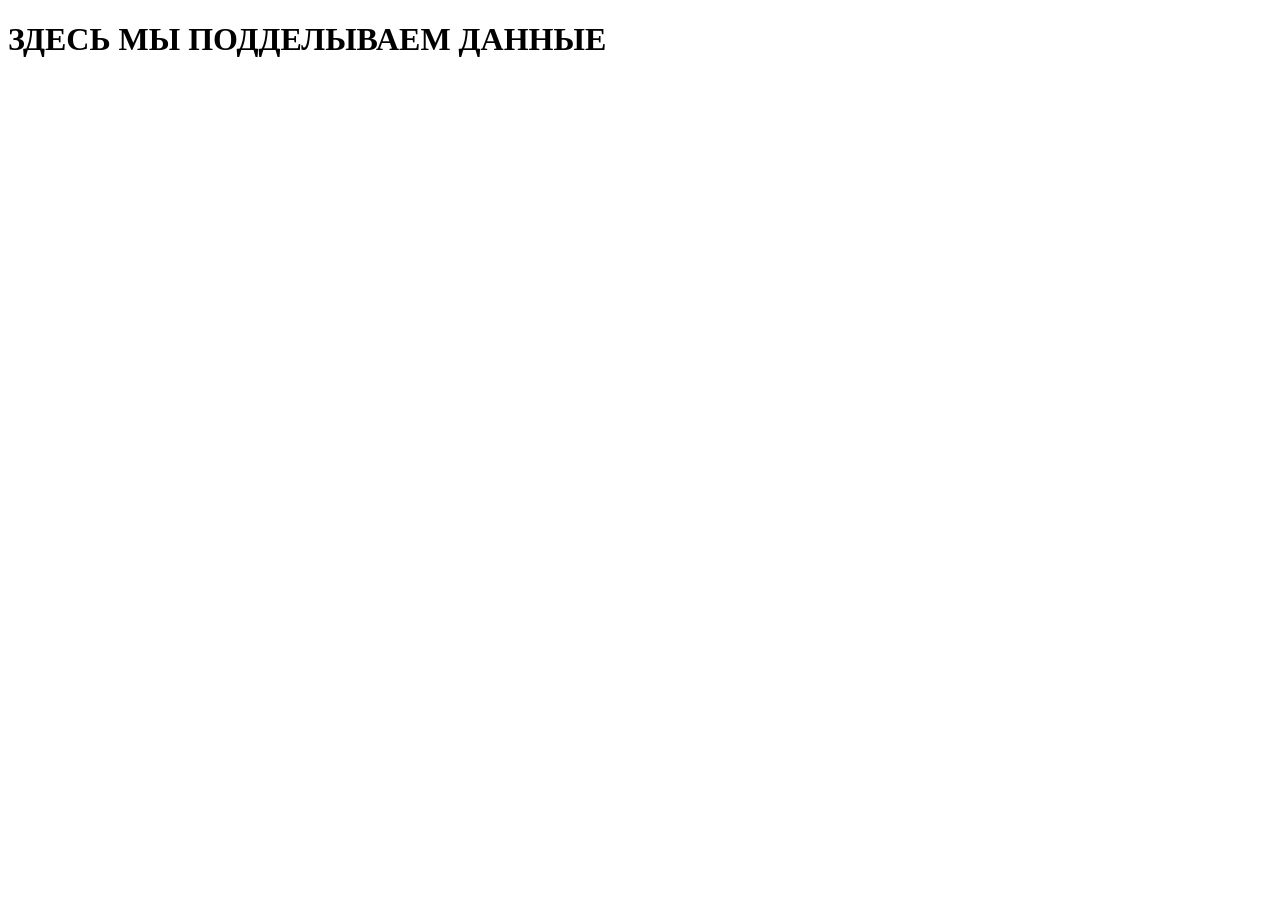
==== forger/index.html @ 7ee0a473 "New project FORGER is created" ====
<!DOCTYPE html>
<html lang="en">

<head>
    <meta charset="UTF-8">
    <meta http-equiv="X-UA-Compatible" content="IE=edge">
    <meta name="viewport" content="width=device-width, initial-scale=1.0">
    <title>FORGER</title>
</head>

<body>
    <h1>ЗДЕСЬ МЫ ПОДДЕЛЫВАЕМ ДАННЫЕ</h1>
</body>

</html>
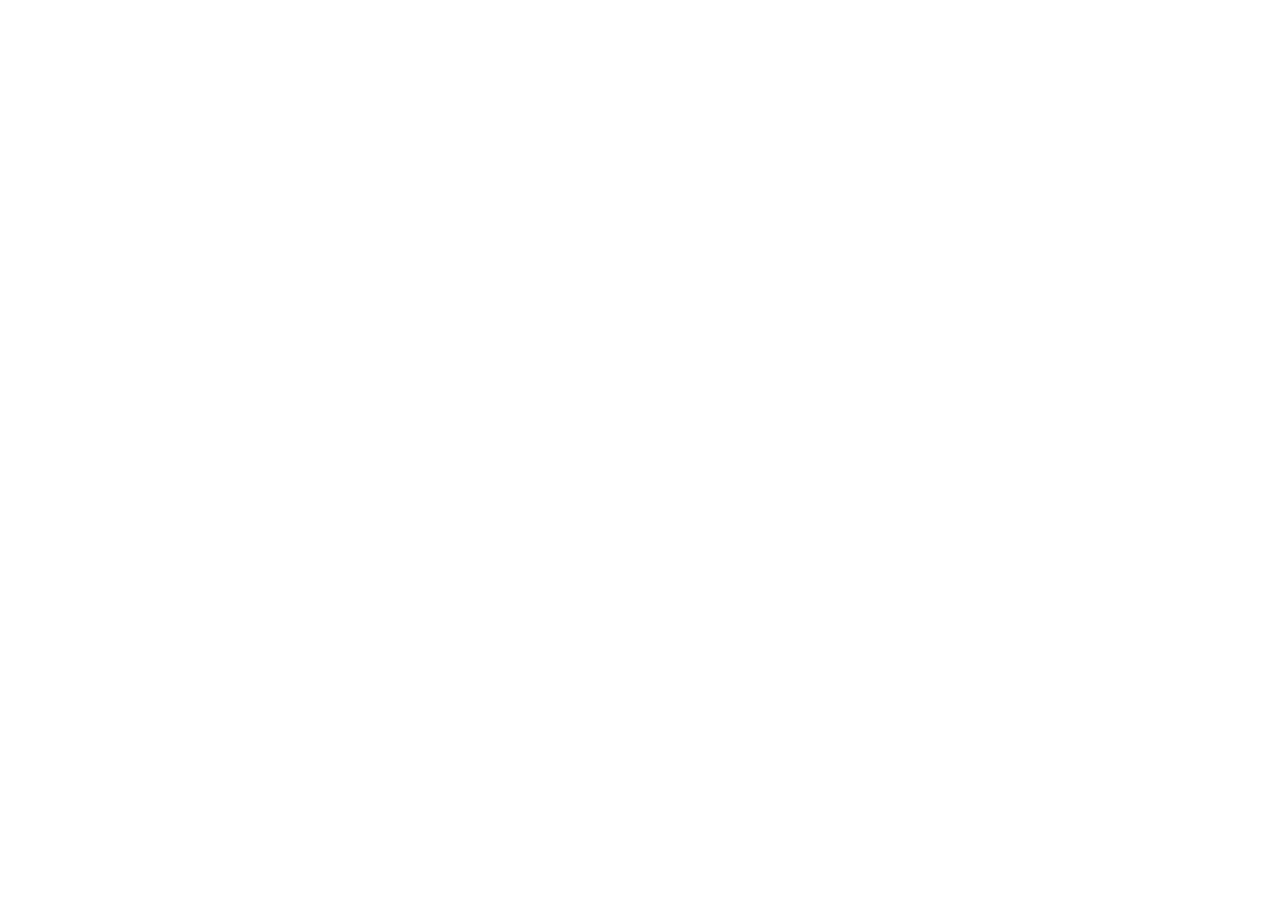
==== commit 35124abd: "Wipe" ====
--- a/forger/index.html
+++ b/forger/index.html
@@ -5,11 +5,39 @@
     <meta charset="UTF-8">
     <meta http-equiv="X-UA-Compatible" content="IE=edge">
     <meta name="viewport" content="width=device-width, initial-scale=1.0">
-    <title>FORGER</title>
+    <title>Forger</title>
+    <link rel="apple-touch-icon" sizes="180x180" href="img/favicons/apple-touch-icon.png">
+    <link rel="icon" type="image/png" sizes="32x32" href="img/favicons/favicon-32x32.png">
+    <link rel="icon" type="image/png" sizes="16x16" href="img/favicons/favicon-16x16.png">
+    <link rel="manifest" href="img/favicons/site.webmanifest">
+    <link rel="mask-icon" href="img/favicons/safari-pinned-tab.svg" color="#5bbad5">
+    <meta name="msapplication-TileColor" content="#da532c">
+    <meta name="theme-color" content="#ffffff">
+    <link rel="stylesheet" href="https://cdn.jsdelivr.net/npm/bootstrap@4.6.1/dist/css/bootstrap.min.css"
+        integrity="sha384-zCbKRCUGaJDkqS1kPbPd7TveP5iyJE0EjAuZQTgFLD2ylzuqKfdKlfG/eSrtxUkn" crossorigin="anonymous">
+    <link rel="stylesheet" href="css/style.css">
 </head>
 
 <body>
-    <h1>ЗДЕСЬ МЫ ПОДДЕЛЫВАЕМ ДАННЫЕ</h1>
+    <header>
+
+    </header>
+
+    <main>
+
+    </main>
+
+    <footer>
+
+    </footer>
+
 </body>
 
+<script src="https://code.jquery.com/jquery-3.6.0.slim.min.js"
+    integrity="sha256-u7e5khyithlIdTpu22PHhENmPcRdFiHRjhAuHcs05RI=" crossorigin="anonymous"></script>
+<script src="https://cdn.jsdelivr.net/npm/bootstrap@4.6.1/dist/js/bootstrap.bundle.min.js"
+    integrity="sha384-fQybjgWLrvvRgtW6bFlB7jaZrFsaBXjsOMm/tB9LTS58ONXgqbR9W8oWht/amnpF"
+    crossorigin="anonymous"></script>
+<script src="js/script.js"></script>
+
 </html>
--- a/forger/css/style.css
+++ b/forger/css/style.css
@@ -0,0 +1,19 @@
+@import url("https://fonts.googleapis.com/css2?family=Kanit:wght@300;400;500&family=Oswald:wght@300;400;500;600&display=swap");
+* {
+  font-family: "Oswald", sans-serif;
+  font-style: normal;
+}
+
+.logo a {
+  font-family: "Kanit", sans-serif;
+  font-style: normal;
+  font-weight: 400;
+  font-size: 100px;
+  color: #000;
+  text-decoration: none;
+}
+.logo img {
+  vertical-align: -16px;
+  width: 97px;
+  height: 90px;
+}
